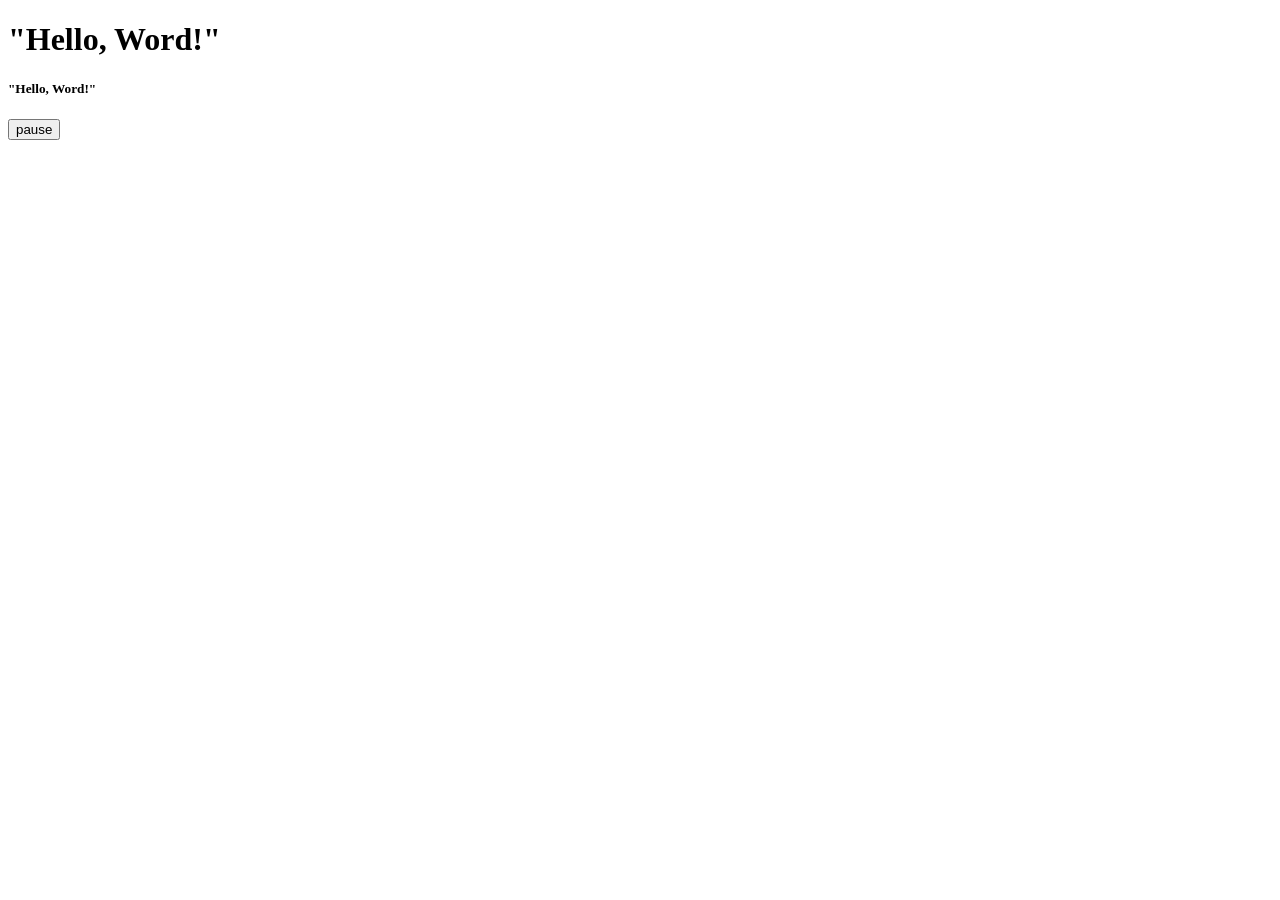
==== atividade 1/index.html @ e85a5a84 "ajeitei o nome dos arquivos do repositório" ====
<!DOCTYPE html>
<html lang="pt-BR">
<head>
    <meta charset="UTF-8">
    <meta name="viewport" content="width=device-width, initial-scale=1.0">
    <title>www.olamundo.com</title>
</head>
<body>
   <h1>"Hello, Word!"</h1> 
    <H5>"Hello, Word!"</H5>
   <button>pause</button>
</body>
</html>
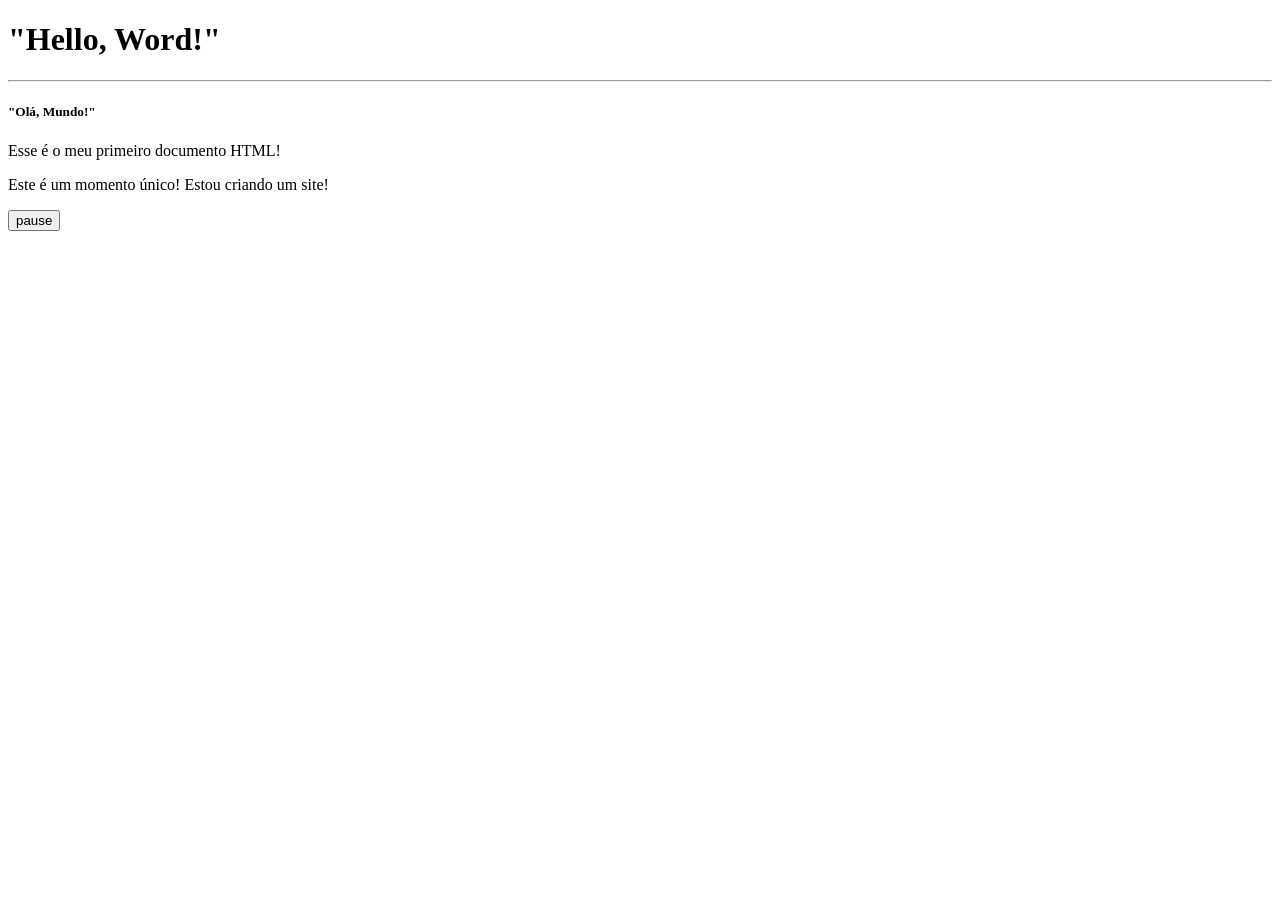
==== commit 4b010e2b: "aula 6" ====
--- a/atividade 1/index.html
+++ b/atividade 1/index.html
@@ -6,8 +6,11 @@
     <title>www.olamundo.com</title>
 </head>
 <body>
-   <h1>"Hello, Word!"</h1> 
-    <H5>"Hello, Word!"</H5>
+   <h1>"Hello, Word!"</h1>
+   <hr/>
+    <H5>"Olá, Mundo!"</H5>
+    <p>Esse é o meu primeiro documento HTML!</p>
+    <p>Este é um momento único! Estou criando um site!</p>
    <button>pause</button>
 </body>
 </html>
